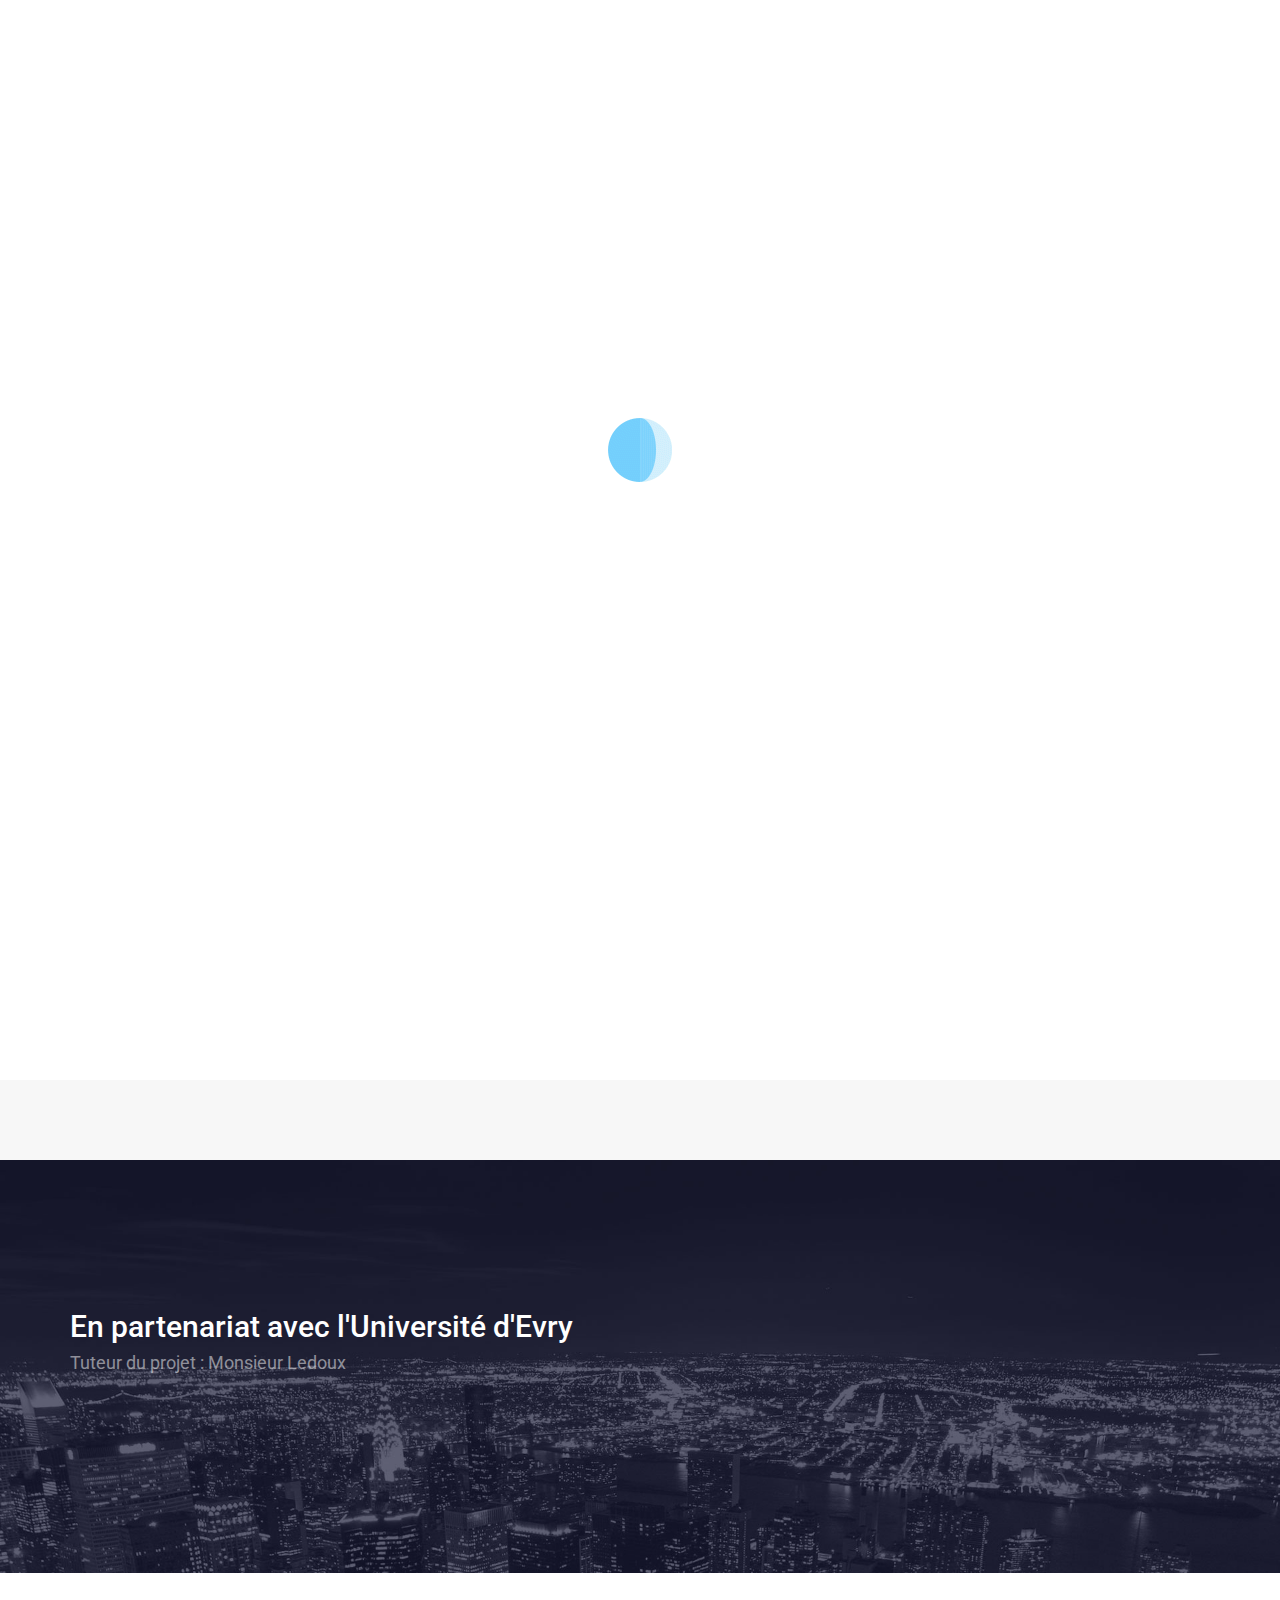
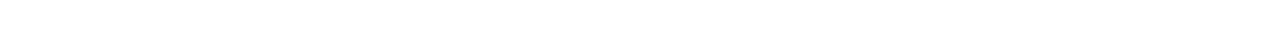
==== web/index.html @ 024d1001 "Correction du champs "Département" qui était en String alors qu'en base c'était du INT." ====
<!DOCTYPE html>
<html lang="en">
<head>
        
	<meta charset="UTF-8">
	<meta http-equiv="X-UA-Compatible" content="IE=edge">
	<meta name="viewport" content="width=device-width, initial-scale=1">
	<title>E-drive</title>
	<meta name="description" content="Projet Université" />

	<meta name="author" content="Abdelkarim" />
	<link rel="apple-touch-icon" sizes="57x57" href="img/favicons/apple-touch-icon-57x57.png">
	<link rel="apple-touch-icon" sizes="60x60" href="img/favicons/apple-touch-icon-60x60.png">
	<link rel="icon" type="image/png" href="img/favicons/favicon-32x32.png" sizes="32x32">
	<link rel="icon" type="image/png" href="img/favicons/favicon-16x16.png" sizes="16x16">
	<link rel="manifest" href="img/favicons/manifest.json">
	<link rel="shortcut icon" href="img/favicons/favicon.ico">
	<meta name="msapplication-TileColor" content="#00a8ff">
	<meta name="msapplication-config" content="img/favicons/browserconfig.xml">
	<meta name="theme-color" content="#ffffff">
	<!-- Normalize -->
	<link rel="stylesheet" type="text/CSS" href="CSS/normalize.css">
	<!-- Bootstrap -->
	<link rel="stylesheet" type="text/CSS" href="CSS/bootstrap.css">
	<!-- Owl -->
	<link rel="stylesheet" type="text/CSS" href="CSS/owl.css">
	<!-- Animate.css -->
	<link rel="stylesheet" type="text/CSS" href="CSS/animate.css">
	<!-- Font Awesome -->
	<link rel="stylesheet" type="text/CSS" href="fonts/font-awesome-4.1.0/css/font-awesome.min.css">
	<!-- Elegant Icons -->
	<link rel="stylesheet" type="text/CSS" href="fonts/eleganticons/et-icons.css">
	<!-- accueil -->
	<link rel="stylesheet" type="text/CSS" href="CSS/accueil.css">
</head>

<body>
	<div class="preloader">
		<img src="img/loader.gif" alt="Preloader image">
	</div>
	<nav class="navbar">
		<div class="container">
			<div class="navbar-header">
				<button type="button" class="navbar-toggle collapsed" data-toggle="collapse" data-target="#bs-example-navbar-collapse-1">
					<span class="sr-only">Toggle navigation</span>
					<span class="icon-bar"></span>
					<span class="icon-bar"></span>
					<span class="icon-bar"></span>
				</button>
				<a class="navbar-brand" href="#"><img src="img/logo.png" data-active-url="img/logo-active.png" alt=""></a>
			</div>
			<!-- Collect the nav links, forms, and other content for toggling -->
			<div class="collapse navbar-collapse" id="bs-example-navbar-collapse-1">
				<ul class="nav navbar-nav navbar-right main-nav">
					<li><a href="#intro">Accueil</a></li>
					<li><a href="#services">Services</a></li>
					<li><a href="#team">Team</a></li>
                                        <li><a href="#" data-toggle="modal" data-target="#modal1" class="btn btn-blue">Se Connecter</a></li>
                                        <li><a href="HTML/Inscription.html" class="btn btn-blue">Inscription</a></li>
					<li></li>
				</ul>
			</div>
			<!-- /.navbar-collapse -->
		</div>
		<!-- /.container-fluid -->
	</nav>
	<header id="intro">
		<div class="container">
			<div class="table">
				<div class="header-text">
					<div class="row">
						<div class="col-md-12 text-center">
							<h3 class="light white"> E-Drive</h3>
							<h1 class="white typed">Accélérez vos heures de conduite...</h1>
							<span class="typed-cursor">|</span>
						</div>
                                                                                          
                                                    <input  type="text" placeholder = "Recherchez par code postale ou par département" class="form-control form-white" id="recherche" />
                                                    <input type="button" class="btn btn-blue" onclick = "recherche()" value = "Rechercher un moniteur" />
				</div>
			</div>
		</div>

	</header>

	<section>
		
	</section>
	<section id="services" class="section section-padded">
		
	</section>
	<section id="team" class="section gray-bg">
		
	</section>

	<div class="modal fade" id="modal1" tabindex="-1" role="dialog" aria-labelledby="myModalLabel" aria-hidden="true">
		<div class="modal-dialog">
			<div class="modal-content modal-popup">
				<a href="#" class="close-link"><i class="icon_close_alt2"></i></a>
				<h3 class="white">Connexion</h3>
				<form class="popup-form" onsubmit="return verifFormConn(this)">
                                        <input type="email" class="form-control form-white" placeholder="Email" id="email" onblur="verifMailConn(this)"/> 
                                        <input type="password" class="form-control form-white" placeholder="Mot de Passe" id="mdp" onblur="verif_champConn(this)"/> 
                                        
                                        <button type="submit" class="btn btn-submit">Se connecter</button>
				</form>
			</div>
		</div>
	</div>
	<footer>
		<div class="container">
			<div class="row">
				<div class="col-sm-6 text-center-mobile">
					<h3 class="white">En partenariat avec l'Université d'Evry</h3>
					<h5 class="light regular light-white">Tuteur du projet : Monsieur Ledoux</h5>
				</div>
		</div>
			<div class="row bottom-footer text-center-mobile">

			</div>
		</div>
	</footer>
	<!-- Holder for mobile navigation -->
	<div class="mobile-nav">
		<ul>
		</ul>
		<a href="#" class="close-link"><i class="arrow_up"></i></a>
	</div>
	<!-- Scripts -->
	<script src="js/jquery-1.11.1.min.js"></script>
	<script src="js/owl.carousel.min.js"></script>
	<script src="js/bootstrap.min.js"></script>
	<script src="js/wow.min.js"></script>
	<script src="js/typewriter.js"></script>
	<script src="js/jquery.onepagenav.js"></script>
	<script src="js/main.js"></script>
        <script src="js/Connexion_Compte.js" type="text/javascript"></script>

</body>

</html>
---- web/fonts/eleganticons/et-icons.css ----
@font-face {
	font-family: 'ElegantIcons';
	src:url('ElegantIcons.eot');
	src:url('ElegantIcons.eot?#iefix') format('embedded-opentype'),
		url('ElegantIcons.woff') format('woff'),
		url('ElegantIcons.ttf') format('truetype'),
		url('ElegantIcons.svg#ElegantIcons') format('svg');
	font-weight: normal;
	font-style: normal;
}

/* Use the following CSS code if you want to use data attributes for inserting your icons */
[data-icon]:before {
	font-family: 'ElegantIcons';
	content: attr(data-icon);
	speak: none;
	font-weight: normal;
	font-variant: normal;
	text-transform: none;
	line-height: 1;
	-webkit-font-smoothing: antialiased;
	-moz-osx-font-smoothing: grayscale;
}

/* Use the following CSS code if you want to have a class per icon */
/*
Instead of a list of all class selectors,
you can use the generic selector below, but it's slower:
[class*="your-class-prefix"] {
*/
.arrow_up, .arrow_down, .arrow_left, .arrow_right, .arrow_left-up, .arrow_right-up, .arrow_right-down, .arrow_left-down, .arrow-up-down, .arrow_up-down_alt, .arrow_left-right_alt, .arrow_left-right, .arrow_expand_alt2, .arrow_expand_alt, .arrow_condense, .arrow_expand, .arrow_move, .arrow_carrot-up, .arrow_carrot-down, .arrow_carrot-left, .arrow_carrot-right, .arrow_carrot-2up, .arrow_carrot-2down, .arrow_carrot-2left, .arrow_carrot-2right, .arrow_carrot-up_alt2, .arrow_carrot-down_alt2, .arrow_carrot-left_alt2, .arrow_carrot-right_alt2, .arrow_carrot-2up_alt2, .arrow_carrot-2down_alt2, .arrow_carrot-2left_alt2, .arrow_carrot-2right_alt2, .arrow_triangle-up, .arrow_triangle-down, .arrow_triangle-left, .arrow_triangle-right, .arrow_triangle-up_alt2, .arrow_triangle-down_alt2, .arrow_triangle-left_alt2, .arrow_triangle-right_alt2, .arrow_back, .icon_minus-06, .icon_plus, .icon_close, .icon_check, .icon_minus_alt2, .icon_plus_alt2, .icon_close_alt2, .icon_check_alt2, .icon_zoom-out_alt, .icon_zoom-in_alt, .icon_search, .icon_box-empty, .icon_box-selected, .icon_minus-box, .icon_plus-box, .icon_box-checked, .icon_circle-empty, .icon_circle-slelected, .icon_stop_alt2, .icon_stop, .icon_pause_alt2, .icon_pause, .icon_menu, .icon_menu-square_alt2, .icon_menu-circle_alt2, .icon_ul, .icon_ol, .icon_adjust-horiz, .icon_adjust-vert, .icon_document_alt, .icon_documents_alt, .icon_pencil, .icon_pencil-edit_alt, .icon_pencil-edit, .icon_folder-alt, .icon_folder-open_alt, .icon_folder-add_alt, .icon_info_alt, .icon_error-oct_alt, .icon_error-circle_alt, .icon_error-triangle_alt, .icon_question_alt2, .icon_question, .icon_comment_alt, .icon_chat_alt, .icon_vol-mute_alt, .icon_volume-low_alt, .icon_volume-high_alt, .icon_quotations, .icon_quotations_alt2, .icon_clock_alt, .icon_lock_alt, .icon_lock-open_alt, .icon_key_alt, .icon_cloud_alt, .icon_cloud-upload_alt, .icon_cloud-download_alt, .icon_image, .icon_images, .icon_lightbulb_alt, .icon_gift_alt, .icon_house_alt, .icon_genius, .icon_mobile, .icon_tablet, .icon_laptop, .icon_desktop, .icon_camera_alt, .icon_mail_alt, .icon_cone_alt, .icon_ribbon_alt, .icon_bag_alt, .icon_creditcard, .icon_cart_alt, .icon_paperclip, .icon_tag_alt, .icon_tags_alt, .icon_trash_alt, .icon_cursor_alt, .icon_mic_alt, .icon_compass_alt, .icon_pin_alt, .icon_pushpin_alt, .icon_map_alt, .icon_drawer_alt, .icon_toolbox_alt, .icon_book_alt, .icon_calendar, .icon_film, .icon_table, .icon_contacts_alt, .icon_headphones, .icon_lifesaver, .icon_piechart, .icon_refresh, .icon_link_alt, .icon_link, .icon_loading, .icon_blocked, .icon_archive_alt, .icon_heart_alt, .icon_star_alt, .icon_star-half_alt, .icon_star, .icon_star-half, .icon_tools, .icon_tool, .icon_cog, .icon_cogs, .arrow_up_alt, .arrow_down_alt, .arrow_left_alt, .arrow_right_alt, .arrow_left-up_alt, .arrow_right-up_alt, .arrow_right-down_alt, .arrow_left-down_alt, .arrow_condense_alt, .arrow_expand_alt3, .arrow_carrot_up_alt, .arrow_carrot-down_alt, .arrow_carrot-left_alt, .arrow_carrot-right_alt, .arrow_carrot-2up_alt, .arrow_carrot-2dwnn_alt, .arrow_carrot-2left_alt, .arrow_carrot-2right_alt, .arrow_triangle-up_alt, .arrow_triangle-down_alt, .arrow_triangle-left_alt, .arrow_triangle-right_alt, .icon_minus_alt, .icon_plus_alt, .icon_close_alt, .icon_check_alt, .icon_zoom-out, .icon_zoom-in, .icon_stop_alt, .icon_menu-square_alt, .icon_menu-circle_alt, .icon_document, .icon_documents, .icon_pencil_alt, .icon_folder, .icon_folder-open, .icon_folder-add, .icon_folder_upload, .icon_folder_download, .icon_info, .icon_error-circle, .icon_error-oct, .icon_error-triangle, .icon_question_alt, .icon_comment, .icon_chat, .icon_vol-mute, .icon_volume-low, .icon_volume-high, .icon_quotations_alt, .icon_clock, .icon_lock, .icon_lock-open, .icon_key, .icon_cloud, .icon_cloud-upload, .icon_cloud-download, .icon_lightbulb, .icon_gift, .icon_house, .icon_camera, .icon_mail, .icon_cone, .icon_ribbon, .icon_bag, .icon_cart, .icon_tag, .icon_tags, .icon_trash, .icon_cursor, .icon_mic, .icon_compass, .icon_pin, .icon_pushpin, .icon_map, .icon_drawer, .icon_toolbox, .icon_book, .icon_contacts, .icon_archive, .icon_heart, .icon_profile, .icon_group, .icon_grid-2x2, .icon_grid-3x3, .icon_music, .icon_pause_alt, .icon_phone, .icon_upload, .icon_download, .social_facebook, .social_twitter, .social_pinterest, .social_googleplus, .social_tumblr, .social_tumbleupon, .social_wordpress, .social_instagram, .social_dribbble, .social_vimeo, .social_linkedin, .social_rss, .social_deviantart, .social_share, .social_myspace, .social_skype, .social_youtube, .social_picassa, .social_googledrive, .social_flickr, .social_blogger, .social_spotify, .social_delicious, .social_facebook_circle, .social_twitter_circle, .social_pinterest_circle, .social_googleplus_circle, .social_tumblr_circle, .social_stumbleupon_circle, .social_wordpress_circle, .social_instagram_circle, .social_dribbble_circle, .social_vimeo_circle, .social_linkedin_circle, .social_rss_circle, .social_deviantart_circle, .social_share_circle, .social_myspace_circle, .social_skype_circle, .social_youtube_circle, .social_picassa_circle, .social_googledrive_alt2, .social_flickr_circle, .social_blogger_circle, .social_spotify_circle, .social_delicious_circle, .social_facebook_square, .social_twitter_square, .social_pinterest_square, .social_googleplus_square, .social_tumblr_square, .social_stumbleupon_square, .social_wordpress_square, .social_instagram_square, .social_dribbble_square, .social_vimeo_square, .social_linkedin_square, .social_rss_square, .social_deviantart_square, .social_share_square, .social_myspace_square, .social_skype_square, .social_youtube_square, .social_picassa_square, .social_googledrive_square, .social_flickr_square, .social_blogger_square, .social_spotify_square, .social_delicious_square, .icon_printer, .icon_calulator, .icon_building, .icon_floppy, .icon_drive, .icon_search-2, .icon_id, .icon_id-2, .icon_puzzle, .icon_like, .icon_dislike, .icon_mug, .icon_currency, .icon_wallet, .icon_pens, .icon_easel, .icon_flowchart, .icon_datareport, .icon_briefcase, .icon_shield, .icon_percent, .icon_globe, .icon_globe-2, .icon_target, .icon_hourglass, .icon_balance, .icon_rook, .icon_printer-alt, .icon_calculator_alt, .icon_building_alt, .icon_floppy_alt, .icon_drive_alt, .icon_search_alt, .icon_id_alt, .icon_id-2_alt, .icon_puzzle_alt, .icon_like_alt, .icon_dislike_alt, .icon_mug_alt, .icon_currency_alt, .icon_wallet_alt, .icon_pens_alt, .icon_easel_alt, .icon_flowchart_alt, .icon_datareport_alt, .icon_briefcase_alt, .icon_shield_alt, .icon_percent_alt, .icon_globe_alt, .icon_clipboard {
	font-family: 'ElegantIcons';
	speak: none;
	font-style: normal;
	font-weight: normal;
	font-variant: normal;
	text-transform: none;
	line-height: 1;
	-webkit-font-smoothing: antialiased;
}
.arrow_up:before {
	content: "\21";
}
.arrow_down:before {
	content: "\22";
}
.arrow_left:before {
	content: "\23";
}
.arrow_right:before {
	content: "\24";
}
.arrow_left-up:before {
	content: "\25";
}
.arrow_right-up:before {
	content: "\26";
}
.arrow_right-down:before {
	content: "\27";
}
.arrow_left-down:before {
	content: "\28";
}
.arrow-up-down:before {
	content: "\29";
}
.arrow_up-down_alt:before {
	content: "\2a";
}
.arrow_left-right_alt:before {
	content: "\2b";
}
.arrow_left-right:before {
	content: "\2c";
}
.arrow_expand_alt2:before {
	content: "\2d";
}
.arrow_expand_alt:before {
	content: "\2e";
}
.arrow_condense:before {
	content: "\2f";
}
.arrow_expand:before {
	content: "\30";
}
.arrow_move:before {
	content: "\31";
}
.arrow_carrot-up:before {
	content: "\32";
}
.arrow_carrot-down:before {
	content: "\33";
}
.arrow_carrot-left:before {
	content: "\34";
}
.arrow_carrot-right:before {
	content: "\35";
}
.arrow_carrot-2up:before {
	content: "\36";
}
.arrow_carrot-2down:before {
	content: "\37";
}
.arrow_carrot-2left:before {
	content: "\38";
}
.arrow_carrot-2right:before {
	content: "\39";
}
.arrow_carrot-up_alt2:before {
	content: "\3a";
}
.arrow_carrot-down_alt2:before {
	content: "\3b";
}
.arrow_carrot-left_alt2:before {
	content: "\3c";
}
.arrow_carrot-right_alt2:before {
	content: "\3d";
}
.arrow_carrot-2up_alt2:before {
	content: "\3e";
}
.arrow_carrot-2down_alt2:before {
	content: "\3f";
}
.arrow_carrot-2left_alt2:before {
	content: "\40";
}
.arrow_carrot-2right_alt2:before {
	content: "\41";
}
.arrow_triangle-up:before {
	content: "\42";
}
.arrow_triangle-down:before {
	content: "\43";
}
.arrow_triangle-left:before {
	content: "\44";
}
.arrow_triangle-right:before {
	content: "\45";
}
.arrow_triangle-up_alt2:before {
	content: "\46";
}
.arrow_triangle-down_alt2:before {
	content: "\47";
}
.arrow_triangle-left_alt2:before {
	content: "\48";
}
.arrow_triangle-right_alt2:before {
	content: "\49";
}
.arrow_back:before {
	content: "\4a";
}
.icon_minus-06:before {
	content: "\4b";
}
.icon_plus:before {
	content: "\4c";
}
.icon_close:before {
	content: "\4d";
}
.icon_check:before {
	content: "\4e";
}
.icon_minus_alt2:before {
	content: "\4f";
}
.icon_plus_alt2:before {
	content: "\50";
}
.icon_close_alt2:before {
	content: "\51";
}
.icon_check_alt2:before {
	content: "\52";
}
.icon_zoom-out_alt:before {
	content: "\53";
}
.icon_zoom-in_alt:before {
	content: "\54";
}
.icon_search:before {
	content: "\55";
}
.icon_box-empty:before {
	content: "\56";
}
.icon_box-selected:before {
	content: "\57";
}
.icon_minus-box:before {
	content: "\58";
}
.icon_plus-box:before {
	content: "\59";
}
.icon_box-checked:before {
	content: "\5a";
}
.icon_circle-empty:before {
	content: "\5b";
}
.icon_circle-slelected:before {
	content: "\5c";
}
.icon_stop_alt2:before {
	content: "\5d";
}
.icon_stop:before {
	content: "\5e";
}
.icon_pause_alt2:before {
	content: "\5f";
}
.icon_pause:before {
	content: "\60";
}
.icon_menu:before {
	content: "\61";
}
.icon_menu-square_alt2:before {
	content: "\62";
}
.icon_menu-circle_alt2:before {
	content: "\63";
}
.icon_ul:before {
	content: "\64";
}
.icon_ol:before {
	content: "\65";
}
.icon_adjust-horiz:before {
	content: "\66";
}
.icon_adjust-vert:before {
	content: "\67";
}
.icon_document_alt:before {
	content: "\68";
}
.icon_documents_alt:before {
	content: "\69";
}
.icon_pencil:before {
	content: "\6a";
}
.icon_pencil-edit_alt:before {
	content: "\6b";
}
.icon_pencil-edit:before {
	content: "\6c";
}
.icon_folder-alt:before {
	content: "\6d";
}
.icon_folder-open_alt:before {
	content: "\6e";
}
.icon_folder-add_alt:before {
	content: "\6f";
}
.icon_info_alt:before {
	content: "\70";
}
.icon_error-oct_alt:before {
	content: "\71";
}
.icon_error-circle_alt:before {
	content: "\72";
}
.icon_error-triangle_alt:before {
	content: "\73";
}
.icon_question_alt2:before {
	content: "\74";
}
.icon_question:before {
	content: "\75";
}
.icon_comment_alt:before {
	content: "\76";
}
.icon_chat_alt:before {
	content: "\77";
}
.icon_vol-mute_alt:before {
	content: "\78";
}
.icon_volume-low_alt:before {
	content: "\79";
}
.icon_volume-high_alt:before {
	content: "\7a";
}
.icon_quotations:before {
	content: "\7b";
}
.icon_quotations_alt2:before {
	content: "\7c";
}
.icon_clock_alt:before {
	content: "\7d";
}
.icon_lock_alt:before {
	content: "\7e";
}
.icon_lock-open_alt:before {
	content: "\e000";
}
.icon_key_alt:before {
	content: "\e001";
}
.icon_cloud_alt:before {
	content: "\e002";
}
.icon_cloud-upload_alt:before {
	content: "\e003";
}
.icon_cloud-download_alt:before {
	content: "\e004";
}
.icon_image:before {
	content: "\e005";
}
.icon_images:before {
	content: "\e006";
}
.icon_lightbulb_alt:before {
	content: "\e007";
}
.icon_gift_alt:before {
	content: "\e008";
}
.icon_house_alt:before {
	content: "\e009";
}
.icon_genius:before {
	content: "\e00a";
}
.icon_mobile:before {
	content: "\e00b";
}
.icon_tablet:before {
	content: "\e00c";
}
.icon_laptop:before {
	content: "\e00d";
}
.icon_desktop:before {
	content: "\e00e";
}
.icon_camera_alt:before {
	content: "\e00f";
}
.icon_mail_alt:before {
	content: "\e010";
}
.icon_cone_alt:before {
	content: "\e011";
}
.icon_ribbon_alt:before {
	content: "\e012";
}
.icon_bag_alt:before {
	content: "\e013";
}
.icon_creditcard:before {
	content: "\e014";
}
.icon_cart_alt:before {
	content: "\e015";
}
.icon_paperclip:before {
	content: "\e016";
}
.icon_tag_alt:before {
	content: "\e017";
}
.icon_tags_alt:before {
	content: "\e018";
}
.icon_trash_alt:before {
	content: "\e019";
}
.icon_cursor_alt:before {
	content: "\e01a";
}
.icon_mic_alt:before {
	content: "\e01b";
}
.icon_compass_alt:before {
	content: "\e01c";
}
.icon_pin_alt:before {
	content: "\e01d";
}
.icon_pushpin_alt:before {
	content: "\e01e";
}
.icon_map_alt:before {
	content: "\e01f";
}
.icon_drawer_alt:before {
	content: "\e020";
}
.icon_toolbox_alt:before {
	content: "\e021";
}
.icon_book_alt:before {
	content: "\e022";
}
.icon_calendar:before {
	content: "\e023";
}
.icon_film:before {
	content: "\e024";
}
.icon_table:before {
	content: "\e025";
}
.icon_contacts_alt:before {
	content: "\e026";
}
.icon_headphones:before {
	content: "\e027";
}
.icon_lifesaver:before {
	content: "\e028";
}
.icon_piechart:before {
	content: "\e029";
}
.icon_refresh:before {
	content: "\e02a";
}
.icon_link_alt:before {
	content: "\e02b";
}
.icon_link:before {
	content: "\e02c";
}
.icon_loading:before {
	content: "\e02d";
}
.icon_blocked:before {
	content: "\e02e";
}
.icon_archive_alt:before {
	content: "\e02f";
}
.icon_heart_alt:before {
	content: "\e030";
}
.icon_star_alt:before {
	content: "\e031";
}
.icon_star-half_alt:before {
	content: "\e032";
}
.icon_star:before {
	content: "\e033";
}
.icon_star-half:before {
	content: "\e034";
}
.icon_tools:before {
	content: "\e035";
}
.icon_tool:before {
	content: "\e036";
}
.icon_cog:before {
	content: "\e037";
}
.icon_cogs:before {
	content: "\e038";
}
.arrow_up_alt:before {
	content: "\e039";
}
.arrow_down_alt:before {
	content: "\e03a";
}
.arrow_left_alt:before {
	content: "\e03b";
}
.arrow_right_alt:before {
	content: "\e03c";
}
.arrow_left-up_alt:before {
	content: "\e03d";
}
.arrow_right-up_alt:before {
	content: "\e03e";
}
.arrow_right-down_alt:before {
	content: "\e03f";
}
.arrow_left-down_alt:before {
	content: "\e040";
}
.arrow_condense_alt:before {
	content: "\e041";
}
.arrow_expand_alt3:before {
	content: "\e042";
}
.arrow_carrot_up_alt:before {
	content: "\e043";
}
.arrow_carrot-down_alt:before {
	content: "\e044";
}
.arrow_carrot-left_alt:before {
	content: "\e045";
}
.arrow_carrot-right_alt:before {
	content: "\e046";
}
.arrow_carrot-2up_alt:before {
	content: "\e047";
}
.arrow_carrot-2dwnn_alt:before {
	content: "\e048";
}
.arrow_carrot-2left_alt:before {
	content: "\e049";
}
.arrow_carrot-2right_alt:before {
	content: "\e04a";
}
.arrow_triangle-up_alt:before {
	content: "\e04b";
}
.arrow_triangle-down_alt:before {
	content: "\e04c";
}
.arrow_triangle-left_alt:before {
	content: "\e04d";
}
.arrow_triangle-right_alt:before {
	content: "\e04e";
}
.icon_minus_alt:before {
	content: "\e04f";
}
.icon_plus_alt:before {
	content: "\e050";
}
.icon_close_alt:before {
	content: "\e051";
}
.icon_check_alt:before {
	content: "\e052";
}
.icon_zoom-out:before {
	content: "\e053";
}
.icon_zoom-in:before {
	content: "\e054";
}
.icon_stop_alt:before {
	content: "\e055";
}
.icon_menu-square_alt:before {
	content: "\e056";
}
.icon_menu-circle_alt:before {
	content: "\e057";
}
.icon_document:before {
	content: "\e058";
}
.icon_documents:before {
	content: "\e059";
}
.icon_pencil_alt:before {
	content: "\e05a";
}
.icon_folder:before {
	content: "\e05b";
}
.icon_folder-open:before {
	content: "\e05c";
}
.icon_folder-add:before {
	content: "\e05d";
}
.icon_folder_upload:before {
	content: "\e05e";
}
.icon_folder_download:before {
	content: "\e05f";
}
.icon_info:before {
	content: "\e060";
}
.icon_error-circle:before {
	content: "\e061";
}
.icon_error-oct:before {
	content: "\e062";
}
.icon_error-triangle:before {
	content: "\e063";
}
.icon_question_alt:before {
	content: "\e064";
}
.icon_comment:before {
	content: "\e065";
}
.icon_chat:before {
	content: "\e066";
}
.icon_vol-mute:before {
	content: "\e067";
}
.icon_volume-low:before {
	content: "\e068";
}
.icon_volume-high:before {
	content: "\e069";
}
.icon_quotations_alt:before {
	content: "\e06a";
}
.icon_clock:before {
	content: "\e06b";
}
.icon_lock:before {
	content: "\e06c";
}
.icon_lock-open:before {
	content: "\e06d";
}
.icon_key:before {
	content: "\e06e";
}
.icon_cloud:before {
	content: "\e06f";
}
.icon_cloud-upload:before {
	content: "\e070";
}
.icon_cloud-download:before {
	content: "\e071";
}
.icon_lightbulb:before {
	content: "\e072";
}
.icon_gift:before {
	content: "\e073";
}
.icon_house:before {
	content: "\e074";
}
.icon_camera:before {
	content: "\e075";
}
.icon_mail:before {
	content: "\e076";
}
.icon_cone:before {
	content: "\e077";
}
.icon_ribbon:before {
	content: "\e078";
}
.icon_bag:before {
	content: "\e079";
}
.icon_cart:before {
	content: "\e07a";
}
.icon_tag:before {
	content: "\e07b";
}
.icon_tags:before {
	content: "\e07c";
}
.icon_trash:before {
	content: "\e07d";
}
.icon_cursor:before {
	content: "\e07e";
}
.icon_mic:before {
	content: "\e07f";
}
.icon_compass:before {
	content: "\e080";
}
.icon_pin:before {
	content: "\e081";
}
.icon_pushpin:before {
	content: "\e082";
}
.icon_map:before {
	content: "\e083";
}
.icon_drawer:before {
	content: "\e084";
}
.icon_toolbox:before {
	content: "\e085";
}
.icon_book:before {
	content: "\e086";
}
.icon_contacts:before {
	content: "\e087";
}
.icon_archive:before {
	content: "\e088";
}
.icon_heart:before {
	content: "\e089";
}
.icon_profile:before {
	content: "\e08a";
}
.icon_group:before {
	content: "\e08b";
}
.icon_grid-2x2:before {
	content: "\e08c";
}
.icon_grid-3x3:before {
	content: "\e08d";
}
.icon_music:before {
	content: "\e08e";
}
.icon_pause_alt:before {
	content: "\e08f";
}
.icon_phone:before {
	content: "\e090";
}
.icon_upload:before {
	content: "\e091";
}
.icon_download:before {
	content: "\e092";
}
.social_facebook:before {
	content: "\e093";
}
.social_twitter:before {
	content: "\e094";
}
.social_pinterest:before {
	content: "\e095";
}
.social_googleplus:before {
	content: "\e096";
}
.social_tumblr:before {
	content: "\e097";
}
.social_tumbleupon:before {
	content: "\e098";
}
.social_wordpress:before {
	content: "\e099";
}
.social_instagram:before {
	content: "\e09a";
}
.social_dribbble:before {
	content: "\e09b";
}
.social_vimeo:before {
	content: "\e09c";
}
.social_linkedin:before {
	content: "\e09d";
}
.social_rss:before {
	content: "\e09e";
}
.social_deviantart:before {
	content: "\e09f";
}
.social_share:before {
	content: "\e0a0";
}
.social_myspace:before {
	content: "\e0a1";
}
.social_skype:before {
	content: "\e0a2";
}
.social_youtube:before {
	content: "\e0a3";
}
.social_picassa:before {
	content: "\e0a4";
}
.social_googledrive:before {
	content: "\e0a5";
}
.social_flickr:before {
	content: "\e0a6";
}
.social_blogger:before {
	content: "\e0a7";
}
.social_spotify:before {
	content: "\e0a8";
}
.social_delicious:before {
	content: "\e0a9";
}
.social_facebook_circle:before {
	content: "\e0aa";
}
.social_twitter_circle:before {
	content: "\e0ab";
}
.social_pinterest_circle:before {
	content: "\e0ac";
}
.social_googleplus_circle:before {
	content: "\e0ad";
}
.social_tumblr_circle:before {
	content: "\e0ae";
}
.social_stumbleupon_circle:before {
	content: "\e0af";
}
.social_wordpress_circle:before {
	content: "\e0b0";
}
.social_instagram_circle:before {
	content: "\e0b1";
}
.social_dribbble_circle:before {
	content: "\e0b2";
}
.social_vimeo_circle:before {
	content: "\e0b3";
}
.social_linkedin_circle:before {
	content: "\e0b4";
}
.social_rss_circle:before {
	content: "\e0b5";
}
.social_deviantart_circle:before {
	content: "\e0b6";
}
.social_share_circle:before {
	content: "\e0b7";
}
.social_myspace_circle:before {
	content: "\e0b8";
}
.social_skype_circle:before {
	content: "\e0b9";
}
.social_youtube_circle:before {
	content: "\e0ba";
}
.social_picassa_circle:before {
	content: "\e0bb";
}
.social_googledrive_alt2:before {
	content: "\e0bc";
}
.social_flickr_circle:before {
	content: "\e0bd";
}
.social_blogger_circle:before {
	content: "\e0be";
}
.social_spotify_circle:before {
	content: "\e0bf";
}
.social_delicious_circle:before {
	content: "\e0c0";
}
.social_facebook_square:before {
	content: "\e0c1";
}
.social_twitter_square:before {
	content: "\e0c2";
}
.social_pinterest_square:before {
	content: "\e0c3";
}
.social_googleplus_square:before {
	content: "\e0c4";
}
.social_tumblr_square:before {
	content: "\e0c5";
}
.social_stumbleupon_square:before {
	content: "\e0c6";
}
.social_wordpress_square:before {
	content: "\e0c7";
}
.social_instagram_square:before {
	content: "\e0c8";
}
.social_dribbble_square:before {
	content: "\e0c9";
}
.social_vimeo_square:before {
	content: "\e0ca";
}
.social_linkedin_square:before {
	content: "\e0cb";
}
.social_rss_square:before {
	content: "\e0cc";
}
.social_deviantart_square:before {
	content: "\e0cd";
}
.social_share_square:before {
	content: "\e0ce";
}
.social_myspace_square:before {
	content: "\e0cf";
}
.social_skype_square:before {
	content: "\e0d0";
}
.social_youtube_square:before {
	content: "\e0d1";
}
.social_picassa_square:before {
	content: "\e0d2";
}
.social_googledrive_square:before {
	content: "\e0d3";
}
.social_flickr_square:before {
	content: "\e0d4";
}
.social_blogger_square:before {
	content: "\e0d5";
}
.social_spotify_square:before {
	content: "\e0d6";
}
.social_delicious_square:before {
	content: "\e0d7";
}
.icon_printer:before {
	content: "\e103";
}
.icon_calulator:before {
	content: "\e0ee";
}
.icon_building:before {
	content: "\e0ef";
}
.icon_floppy:before {
	content: "\e0e8";
}
.icon_drive:before {
	content: "\e0ea";
}
.icon_search-2:before {
	content: "\e101";
}
.icon_id:before {
	content: "\e107";
}
.icon_id-2:before {
	content: "\e108";
}
.icon_puzzle:before {
	content: "\e102";
}
.icon_like:before {
	content: "\e106";
}
.icon_dislike:before {
	content: "\e0eb";
}
.icon_mug:before {
	content: "\e105";
}
.icon_currency:before {
	content: "\e0ed";
}
.icon_wallet:before {
	content: "\e100";
}
.icon_pens:before {
	content: "\e104";
}
.icon_easel:before {
	content: "\e0e9";
}
.icon_flowchart:before {
	content: "\e109";
}
.icon_datareport:before {
	content: "\e0ec";
}
.icon_briefcase:before {
	content: "\e0fe";
}
.icon_shield:before {
	content: "\e0f6";
}
.icon_percent:before {
	content: "\e0fb";
}
.icon_globe:before {
	content: "\e0e2";
}
.icon_globe-2:before {
	content: "\e0e3";
}
.icon_target:before {
	content: "\e0f5";
}
.icon_hourglass:before {
	content: "\e0e1";
}
.icon_balance:before {
	content: "\e0ff";
}
.icon_rook:before {
	content: "\e0f8";
}
.icon_printer-alt:before {
	content: "\e0fa";
}
.icon_calculator_alt:before {
	content: "\e0e7";
}
.icon_building_alt:before {
	content: "\e0fd";
}
.icon_floppy_alt:before {
	content: "\e0e4";
}
.icon_drive_alt:before {
	content: "\e0e5";
}
.icon_search_alt:before {
	content: "\e0f7";
}
.icon_id_alt:before {
	content: "\e0e0";
}
.icon_id-2_alt:before {
	content: "\e0fc";
}
.icon_puzzle_alt:before {
	content: "\e0f9";
}
.icon_like_alt:before {
	content: "\e0dd";
}
.icon_dislike_alt:before {
	content: "\e0f1";
}
.icon_mug_alt:before {
	content: "\e0dc";
}
.icon_currency_alt:before {
	content: "\e0f3";
}
.icon_wallet_alt:before {
	content: "\e0d8";
}
.icon_pens_alt:before {
	content: "\e0db";
}
.icon_easel_alt:before {
	content: "\e0f0";
}
.icon_flowchart_alt:before {
	content: "\e0df";
}
.icon_datareport_alt:before {
	content: "\e0f2";
}
.icon_briefcase_alt:before {
	content: "\e0f4";
}
.icon_shield_alt:before {
	content: "\e0d9";
}
.icon_percent_alt:before {
	content: "\e0da";
}
.icon_globe_alt:before {
	content: "\e0de";
}
.icon_clipboard:before {
	content: "\e0e6";
}


	.glyph {
		float: left;
		text-align: center;
		padding: .75em;
		margin: .4em 1.5em .75em 0;
		width: 6em;
text-shadow: none;
	}
        .glyph_big {
        font-size: 128px;
        color: #59c5dc;
        float: left;
        margin-right: 20px;
        }

        .glyph div { padding-bottom: 10px;}

	.glyph input {
		font-family: consolas, monospace;
		font-size: 12px;
		width: 100%;
		text-align: center;
		border: 0;
		box-shadow: 0 0 0 1px #ccc;
		padding: .2em;
                -moz-border-radius: 5px;
                -webkit-border-radius: 5px;
	}
	.centered {
		margin-left: auto;
		margin-right: auto;
	}
	.glyph .fs1 {
		font-size: 2em;
	}
---- web/CSS/accueil.css ----
@import url(http://fonts.googleapis.com/css?family=Roboto:300,400,500,700);
body {
	font-family: 'Roboto', 'Helvetica Neue', 'Segoe UI', Helvetica, Arial, sans-serif;
	font-size: 14px;
	overflow-x: hidden;
	color: #2a3237;
	-webkit-font-smoothing: antialiased;
	-moz-osx-font-smoothing: grayscale;
}

.parallax {
	position: absolute;
	overflow: hidden;
	width: 100%;
	-webkit-transform: translateZ(0);
	-ms-transform: translateZ(0);
	transform: translateZ(0);
}

.parallax img {
	width: 100%;
	height: 100%;
}
/* Preloader */

.preloader {
	position: fixed;
	z-index: 9999;
	width: 100%;
	height: 100%;
	background-color: white;
}

.preloader img {
	position: absolute;
	top: calc(50% - 32px);
	left: calc(50% - 32px);
}

.preloader div {
	display: none;
	/* Preload the Second Pricing Image */
	background: url(../img/pricing2.jpg) no-repeat 9999px 9999px;
	background-position: 9999px 9999px;
}

/* Typography */

p {
	font-size: 18px;
	line-height: 1.5;
	color: #8a8e91;
}

h1,
h2,
h3,
h4,
h5,
h6 {
	font-family: 'Roboto', 'Avenir Next', 'Helvetica Neue', 'Segoe UI', Helvetica, Arial, sans-serif;
	position: relative;
	margin: 10px 0;
}

h1 {
	font-size: 60px;
}

h2 {
	font-size: 48px;
}

h3 {
	font-size: 30px;
}

h4 {
	font-size: 24px;
}

h5 {
	font-size: 18px;
}

h6 {
	font-size: 16px;
}

ul.white-list {
	padding: 0;
	list-style-type: none;
}

ul.white-list li {
	font-size: 18px;
	margin: 10px 0;
	color: #fff;
}

ul.white-list li:before {
	content: ' ';
	position: relative;
	top: -3px;
	display: inline-block;
	width: 6px;
	height: 6px;
	margin-right: 15px;
	background: white;
}

header {
	position: relative;
	width: 100%;
	color: white;
	background: rgba(28, 36, 65, 0.93);
	background: url('../img/header.jpg');
	background-size: cover;
}

header .table {
	display: table;
	height: 100%;
}

header .container {
	height: 100%;
}

header .header-text {
	display: table-cell;
	text-align: center;
	vertical-align: middle;
	color: white;
}

header .typed {
	display: inline-block;
	margin: 0;
}

header .typed-cursor {
	font-size: 60px;
	display: inline-block;
	margin: 0 10px;
	color: #00a8ff;
	-webkit-animation-name: flash;
	animation-name: flash;
	-webkit-animation-duration: 1s;
	animation-duration: 1s;
	-webkit-animation-iteration-count: infinite;
	animation-iteration-count: infinite;
}

a {
	text-decoration: none;
	color: #00a8ff;
	-webkit-transition: all 0.3s ease;
	transition: all 0.3s ease;
}
/* Navigation Bar ( Navbar ) */

nav.navbar {
	position: absolute;
	z-index: 9500;
	width: 100%;
	width: 100vw;
	-webkit-transition: all 0.3s ease;
	transition: all 0.3s ease;
}

nav.navbar .navbar-nav li.active a:not(.btn) {
	color: #00a8ff !important;
}

nav.navbar-fixed-top {
	z-index: 9499;
	top: 0;
	padding: 25px 0;
	opacity: 0;
	background: white;
	box-shadow: 0px 4px 3px rgba(0, 0, 0, 0.05);
}

nav.navbar-fixed-top .navbar-nav > li > a:not(.btn) {
	color: #bbb;
}

.icon-bar {
	background: #bbb;
}
/* Buttons */

.btn {
	font-size: 18px;
	display: inline-block;
	padding: 15px 30px;
	color: white;
	border: 2px solid transparent;
	border-radius: 2px;
	background: transparent;
	-webkit-transition: all 0.3s ease;
	transition: all 0.3s ease;
}

.btn:hover,
.btn:focus {
	color: white;
}

.btn.btn-blue {
	background: #00a8ff;
}

.btn.btn-blue:hover {
	background: #31b9ff;
}

.btn.btn-blue-fill {
	color: #00a8ff;
	border-color: #00a8ff;
	background: transparent;
}

.btn.btn-blue-fill:hover {
	color: white;
	background: #00a8ff;
}

.btn.btn-white-fill {
	color: #fff;
	border-color: #fff;
	background: transparent;
}

.btn.btn-white-fill:hover {
	color: #00a8ff;
	background: #fff;
}

.btn.btn-gray-fill {
	color: #fff;
	border-color: #fff;
	background: transparent;
}

.btn.btn-gray-fill:hover {
	border-color: #bbb;
	background: #bbb;
}

/* Blink Cursor */

.blink {
	position: relative;
	top: 4px;
	display: inline-block;
	width: 4px;
	height: 50px;
	height: 5vh;
	margin: 0 10px;
}

.navbar {
	top: 50px;
}

.container {
	position: relative;
	z-index: 1;
}
/* Sections */
section {
	position: relative;
}

.section {
	padding: 40px 0;
	background: #fff;
}

.section-padded {
	padding: 140px 0 40px;
}

.cut-top {
	content: ' ';
	position: absolute;
	z-index: 1;
	top: -80px;
	left: 0;
	width: 0;
	height: 0;
	border-top: 80px solid transparent;
	border-right: 30px solid white;
}

.cut-bottom {
	content: ' ';
	position: absolute;
	z-index: 1;
	bottom: -80px;
	left: 0;
	width: 0;
	height: 0;
	border-bottom: 80px solid transparent;
	border-left: 30px solid white;
}

.intro-tables {
	top: -130px;
	position: relative;
}

.intro-table {
	-webkit-background-size: cover;
	background-size: cover;
	background-repeat: repeat;
	background-position: 0% 0%;
}

.intro-table-first-hover {
	-webkit-transition: background-image 0.3s ease, background-position 0.3s;
	transition: background-image 0.3s ease, background-position 0.3s;
	background-image: url('../img/table-1.jpg');
}

.intro-table-first-hover h4 {
	-webkit-transform: translateY(170px);
	transform: translateY(170px);
	-webkit-transition: -webkit-transform 0.3s;
	transition: transform 0.3s;
}

.intro-table-first-hover:hover {
	background-image: url('../img/table-1-hover.jpg');
	background-position: 50% 50%;
}


.intro-table-first-hover .expand {
	margin: 30px;
	margin-top: 120px;
	opacity: 0;
	-webkit-transition: -webkit-transform 0.3s, opacity 0.3s;
	transition: transform 0.3s ease, opacity 0.3s;
	-webkit-transform: scale(0.6);
	-ms-transform: scale(0.6);
	transform: scale(0.6);
}

.intro-table-first-hover:hover h4 {
	-webkit-transform: translateY(0);
	transform: translateY(0);
}

.intro-table-first-hover:hover .expand {
	opacity: 1;
	-webkit-transform: scale(1);
	-ms-transform: scale(1);
	transform: scale(1);
}

.intro-table-first-hover .hide-hover {
	-webkit-transition: opacity 0.3s ease;
	transition: opacity 0.3s ease;
}

.intro-table-first-hover:hover .hide-hover {
	opacity: 0;
}







.intro-table-second-hover {
	-webkit-transition: background-image 0.3s ease, background-position 0.3s;
	transition: background-image 0.3s ease, background-position 0.3s;
	background-image: url('../img/table-2.jpg');
}

.intro-table-second-hover h4 {
	-webkit-transform: translateY(170px);
	transform: translateY(170px);
	-webkit-transition: -webkit-transform 0.3s;
	transition: transform 0.3s;
}

.intro-table-second-hover:hover {
	background-image: url('../img/table-2-hover.jpg');
	background-position: 50% 50%;
}

.intro-table-third {
	background-image: url('../img/table-3.jpg');
}

.intro-table-second-hover .expand {
	margin: 30px;
	margin-top: 120px;
	opacity: 0;
	-webkit-transition: -webkit-transform 0.3s, opacity 0.3s;
	transition: transform 0.3s ease, opacity 0.3s;
	-webkit-transform: scale(0.6);
	-ms-transform: scale(0.6);
	transform: scale(0.6);
}

.intro-table-second-hover:hover h4 {
	-webkit-transform: translateY(0);
	transform: translateY(0);
}

.intro-table-second-hover:hover .expand {
	opacity: 1;
	-webkit-transform: scale(1);
	-ms-transform: scale(1);
	transform: scale(1);
}

.intro-table-second-hover .hide-hover {
	-webkit-transition: opacity 0.3s ease;
	transition: opacity 0.3s ease;
}

.intro-table-second-hover:hover .hide-hover {
	opacity: 0;
}

.intro-tables .intro-table {
	position: relative;
	width: 100%;
	height: 300px;
	margin: 20px 0;
}

.intro-tables .intro-table .heading {
	margin: 0;
	padding: 30px;
}

.intro-tables .intro-table .small-heading {
	margin: 0;
	padding: 0 30px;
}

.intro-tables .intro-table .bottom {
	position: absolute;
	bottom: 0;
}

.intro-tables .intro-table .owl-schedule .schedule-row {
	padding: 10px 30px;
	color: white;
	transition: all 0.3s ease;
}

.owl-schedule .schedule-row:not(:last-child) {
	border-bottom: 1px solid rgba(255, 255, 255, 0.4);
}

.owl-testimonials .author {
	margin-top: 50px;
}

.ripple-effect {
	position: absolute;
	width: 50px;
	height: 50px;
	border-radius: 50%;
	background: white;
	-webkit-animation: ripple-animation 2s;
	animation: ripple-animation 2s;
}

@-webkit-keyframes ripple-animation {
	from {
		opacity: 0.2;
		-webkit-transform: scale(1);
		transform: scale(1);
	}
	to {
		opacity: 0;
		-webkit-transform: scale(100);
		transform: scale(100);
	}
}

@keyframes ripple-animation {
	from {
		opacity: 0.2;
		-webkit-transform: scale(1);
		transform: scale(1);
	}
	to {
		opacity: 0;
		-webkit-transform: scale(100);
		transform: scale(100);
	}
}

.services {
	margin: 140px 0;
}

.service {
	width: 100%;
	height: 320px;
	margin: 80px 0;
	text-align: center;
	border: 1px solid #ddd;
	-webkit-transition: all 0.3s ease;
	transition: all 0.3s ease;
}

.service .icon-holder {
	position: relative;
	top: 100px;
	display: inline-block;
	margin-bottom: 40px;
	padding: 10px;
	background: white;
	-webkit-transition: all 0.3s ease;
	transition: all 0.3s ease;
}

.service .heading {
	position: relative;
	top: 80px;
	-webkit-transition: all 600ms cubic-bezier(0.68, -0.55, 0.265, 1.55);
	transition: all 600ms cubic-bezier(0.68, -0.55, 0.265, 1.55);
}

.service .icon-holder > img.icon {
	width: 40px;
}

.service:hover {
	border-color: #00a8ff;
}

.service:hover .icon-holder {
	top: -30px;
}

.service:hover .heading {
	top: -30px;
}

.service .description {
	width: 80%;
	margin: 0 auto;
	opacity: 0;
	-webkit-transition: all 600ms cubic-bezier(0.68, -0.55, 0.265, 1.55);
	transition: all 600ms cubic-bezier(0.68, -0.55, 0.265, 1.55);
	-webkit-transform: scale(0);
	-ms-transform: scale(0);
	transform: scale(0);
}

.service:hover .description {
	opacity: 1;
	-webkit-transform: scale(1);
	-ms-transform: scale(1);
	transform: scale(1);
}

.team {
	margin: 80px 0;
	padding-bottom: 60px;
	background: white;
	box-shadow: 0 2px 3px rgba(0, 0, 0, 0.07);
}

.team .cover .overlay {
	height: 250px;
	padding-top: 60px;
	opacity: 0;
	background: rgba(0, 168, 255, 0.9);
	-webkit-transition: opacity 0.45s ease;
	transition: opacity 0.45s ease;
}

.team:hover .cover .overlay {
	opacity: 1;
}

.team .avatar {
	position: relative;
	z-index: 2;
	margin-top: -60px;
	border-radius: 50%;
}

.team .title {
	margin: 50px 0;
}
/* Pricing */

#pricing {
	background: #00a8ff url('../img/pricing1.jpg') no-repeat center center;
	-webkit-background-size: cover;
	background-size: cover;
	-webkit-transition: background-image 0.6s linear 0.3s;
	transition: background-image 0.6s linear 0.3s;
}

.owl-pricing img {
	width: 100%;
}

.owl-pricing,
.pricings {
	margin-top: 100px;
	margin-bottom: 100px;
}

.pricing {
	position: relative;
	width: 100%;
}

.pricings .pricing .box-main,
.pricings .pricing .box-second {
	position: relative;
	left: 25%;
	display: inline-block;
	width: 50%;
	height: 300px;
	padding: 50px 40px;
	background: #bbb;
	-webkit-transition: -webkit-transform 0.3s, background-image 0.3s, opacity 0.3s;
	transition: transform 0.3s, background-image 0.3s, opacity 0.3s;
	-webkit-backface-visibility: hidden;
	backface-visibility: hidden;
}

.pricings .pricing .box-main {
	z-index: 10;
	padding-top: 40px;
}

.pricings .pricing .box-main:not(.active) {
	cursor: pointer;
}

.pricings .pricing .box-main .info-icon {
	font-size: 14px;
	position: absolute;
	top: 20px;
	right: 20px;
	pointer-events: none;
	opacity: 0;
	color: #fff;
	-webkit-transition: opacity 0.3s;
	transition: opacity 0.3s;
}

.pricings .pricing .box-main:not(.active) .info-icon {
	opacity: 1;
	-webkit-transition-delay: 0.2s;
	transition-delay: 0.2s;
}

.pricings .pricing .box-main:not(.active):hover {
	background: #afafaf;
}

.pricings .pricing .box-main.active {
	background: #00a8ff;
	-webkit-transform: translateX(-99%);
	-ms-transform: translateX(-99%);
	transform: translateX(-99%);
}

.pricings .pricing .box-second {
	position: absolute;
	top: 0;
	right: 0% !important;
	left: auto;
	opacity: 0;
	background: #afafaf;
}

.pricings .pricing .box-second.active {
	opacity: 1;
	background: #00a8ff;
}

.pricings .pricing.active .box-main,
.pricings .pricing .box-second {
	background: #00a8ff;
}

.pricings .pricing .box-main a.btn {
	margin-top: 50px;
}

.owl-twitter i.icon {
	font-size: 36px;
	margin-bottom: 60px;
	color: white;
}
/* Footer */

footer {
	padding: 140px 0 40px;
	background: url('../img/footer.jpg');
	-webkit-background-size: cover;
	background-size: cover;
}

footer .trial-button {
	overflow: hidden !important;
	margin: 40px 0;
}

footer .open-blink {
	content: ' ';
	position: relative;
	display: inline-block;
	width: 14px;
	height: 14px;
	margin: 0 20px;
	border-radius: 50%;
	background-color: #4caf50;
	-webkit-animation-name: flash;
	animation-name: flash;
	-webkit-animation-duration: 1s;
	animation-duration: 1s;
	-webkit-animation-iteration-count: infinite;
	animation-iteration-count: infinite;
}

footer .open-blink:before {
	content: ' ';
	position: absolute;
	top: -8px;
	left: -8px;
	display: inline-block;
	width: 30px;
	height: 30px;
	opacity: 0.1;
	border-radius: 50%;
	background-color: #4caf50;
}

footer .opening-hours {
	margin-top: 60px;
}

footer .bottom-footer {
	margin-top: 150px;
}

footer .social-footer {
	padding: 0;
	list-style: none;
}

footer .social-footer li {
	display: inline-block;
	margin: 0 10px;
}

footer .social-footer li a {
	font-size: 24px;
	color: #fff;
}

footer .social-footer li:hover a {
	color: #00a8ff;
}
/* Form Control */

.form-control {
	font-size: 18px;
	position: relative;
	left: 0;
	height: auto;
	padding: 20px 30px;
	border: 1px;
	border-radius: 0;
	box-shadow: 0;
}

.form-control.form-black {
	color: black;
	border: 1px solid #ddd;
	-webkit-transition: all 0.3s ease;
	transition: all 0.3s ease;
}

.form-control.form-white {
	color: #fff;
	border: 2px solid white;
	background: transparent;
	-webkit-transition: background-color 0.3s;
	transition: background-color 0.3s;
}

.form-control.form-white::-webkit-input-placeholder {
	/* WebKit browsers */
	color: #fff;
}

.form-control.form-white:-moz-placeholder {
	opacity: 1;
	/* Mozilla Firefox 4 to 18 */
	color: #fff;
}

.form-control.form-white::-moz-placeholder {
	opacity: 1;
	/* Mozilla Firefox 19+ */
	color: #fff;
}

.form-control.form-white:-ms-input-placeholder {
	/* Internet Explorer 10+ */
	color: #fff;
}

.form-control.form-white:focus {
	background: rgba(255,255,255,0.2);
}

/* Popup */
.modal {
	padding: 0 25px !important;
}

.modal-dialog {
	width: 100%;
	max-width: 560px;
	margin: 0 auto;
}

.modal-popup {
	position: relative;
	padding: 45px 30px;
	text-align: center;
	background: url('../img/popup.jpg');
	box-shadow: none;
	border-radius: 2px;
}

.modal-popup a.close-link {
	font-size: 22px;
	position: absolute;
	top: 20px;
	right: 30px;
	color: #fff;
}

.popup-form {
	width: 90%;
	max-width: 375px;
	margin: 60px auto;
}

.popup-form .form-control {
	margin: 20px 0;
}

.popup-form .form-control.dropdown {
	text-align: left;
}

.popup-form .form-control.dropdown:after {
	content: '\f0d7';
	font-family: 'FontAwesome';
	display: inline-block;
	float: right;
	color: white;
}

.popup-form .dropdown .dropdown-menu {
	top: 65px;
	width: 100%;
	padding: 0;
	border: 2px solid white;
	border-top: 0;
	border-radius: 0;
	background: white;
	box-shadow: none;
}

.popup-form .dropdown .dropdown-menu li {
	font-size: 16px;
	width: 100%;
	background: transparent;
}

.popup-form .dropdown .dropdown-menu li a {
	width: 100%;
	padding: 15px 30px;
	color: #00a8ff;
}

.popup-form .dropdown .dropdown-menu li:hover a {
	color: #fff;
	background: #00a8ff;
}

/* Checkbox */

.checkbox-holder {
	white-space: nowrap;
}

.checkbox {
	position: relative;
	display: block;
}

.checkbox {
	position: relative;
}

.checkbox label:before {
	content: '';
	position: absolute;
	top: 0;
	left: 0;
	width: 20px;
	height: 20px;
	cursor: pointer;
	border: 2px solid white;
	background: transparent;
	-webkit-transition: background-color 0.3s;
	transition: background-color 0.3s;
}

.checkbox input[type=checkbox]:focus + label:before {
	background: rgba(255,255,255,0.2);
}

.checkbox label:after {
	content: '';
	position: absolute;
	top: 6px;
	left: 6px;
	width: 8px;
	height: 8px;
	opacity: 0;
	background: white;
	-webkit-transition: all 0.3s ease;
	transition: all 0.3s ease;
}

.checkbox input[type=checkbox] {
	opacity: 0;
	position: absolute;
	width: 0;
	height: 0;
}

.checkbox input[type=checkbox]:checked + label:after {
	opacity: 1;
}

.checkbox-holder span {
	position: relative;
	display: inline-block;
	margin: 0 0 0 10px;
	white-space: normal;
	color: #fff;
}


.btn.btn-submit-inscription {
	width: 100%;
	margin-top: 30px;
	color: #00a8ff;
	border: 2px solid #fff;
	background: #fff;
        border-color: #00a8ff;
}

.btn.btn-submit {
	width: 100%;
	margin-top: 30px;
	color: #00a8ff;
	border: 2px solid #fff;
	background: #fff;
        border-color: #00a8ff;
}

.btn.btn-submit:focus {
	font-weight: bold;
}

.btn.btn-submit:hover {
	color: #00a8ff;
	background: #fff;
}

/* Mobile Nav */
.mobile-nav {
	position: fixed;
	z-index: 9999;
	top: 0;
	left: 0;
	display: table;
	width: 100%;
	height: 100%;
	text-align: center;
	opacity: 0;
	background: rgba(255, 255, 255, 0.98);
	-webkit-transition: all 600ms cubic-bezier(0.68, -0.55, 0.265, 1.55);
	transition: all 600ms cubic-bezier(0.68, -0.55, 0.265, 1.55);
	-webkit-transform: scale(0);
	-ms-transform: scale(0);
	transform: scale(0);
}

.mobile-nav.active {
	opacity: 1;
	-webkit-transform: scale(1);
	-ms-transform: scale(1);
	transform: scale(1);
}

.mobile-nav ul {
	display: table-cell;
	padding: 0;
	list-style: none;
	vertical-align: middle;
}

.mobile-nav ul li {
	margin: 25px 0;
}

.mobile-nav ul li a:not(.btn) {
	color: #aaa;
}

.mobile-nav a.close-link {
	font-size: 24px;
	position: absolute;
	bottom: 0px;
	left: calc(50% - 10px);
	left: 0;
	width: 100%;
	padding: 15px 0;
	color: #fff;
	background: #00a8ff;
}

.row.title {
	padding: 0 20px;
}

.light {
	font-weight: 300;
}

.regular {
	font-weight: 400;
}

.bold {
	font-weight: bold;
}
/* Colors */

.white {
	color: white;
}

.light-white {
	color: rgba(255, 255, 255, 0.5);
}

.white-bg {
	background: white;
}

.gray-bg {
	background: #f7f7f7;
}

.blue {
	color: #00a8ff;
}

.blue-bg {
	background: #00a8ff;
}

.muted {
	color: #989da0;
}

.margin-top {
	margin-top: 150px;
}

@media(max-width:992px) {
	h1 {
		font-size: 36px;
	}
	h2 {
		font-size: 28px;
	}
	h3 {
		font-size: 24px;
	}
	h4 {
		font-size: 20px;
	}
	h5 {
		font-size: 16px;
	}
	h6 {
		font-size: 12px;
	}
	.section {
		padding: 30px 0;
	}
}

/* Media Queries */

@media(max-width:991px) {
	.text-center-mobile {
		text-align: center !important;
	}
}

@media(max-width: 768px) {
	.pricing {
		margin-bottom: 30px;
	}
	.pricings .pricing .info-icon {
		display: none;
	}
	.pricings .pricing .box-main,
	.pricings .pricing .box-second {
		left: 0;
		width: 100%;
		padding: 50px 50px 0;
		text-align: left;
		background: #00a8ff;
	}
	.pricings .pricing .box-main.active {
		background: #00a8ff;
		-webkit-transform: translateX(0%);
		-ms-transform: translateX(0%);
		transform: translateX(0%);
	}
	.pricings .pricing .box-second {
		position: relative;
		opacity: 1;
	}
	.popup-form {
		width: 100%;
		margin: 60px auto;
	}
	.modal {
		padding: 0 10px !important;
	}
	.popup-form .form-control:not(.dropdown):focus {
		position: relative;
		padding-right: 30px;
		padding-left: 30px;
	}
}

@media(max-width: 400px) {
	header .typed-cursor {
		display: none;
	}
	.pricings .pricing .box-second {
		padding-top: 0;
	}
}

#signup-form > * {
    display: inline-block;
    vertical-align: top;
}
#signup-form > * {
        background-color: #1cb495;
    border-radius: 6px;
    border: 0;
    color: #ffffff !important;
    cursor: pointer;
    display: inline-block;
    font-weight: 700;
    height: 2.75em;
    line-height: 2.75em;
    padding: 0 1.125em;
    text-align: center;
    text-decoration: none;
    white-space: nowrap;
}
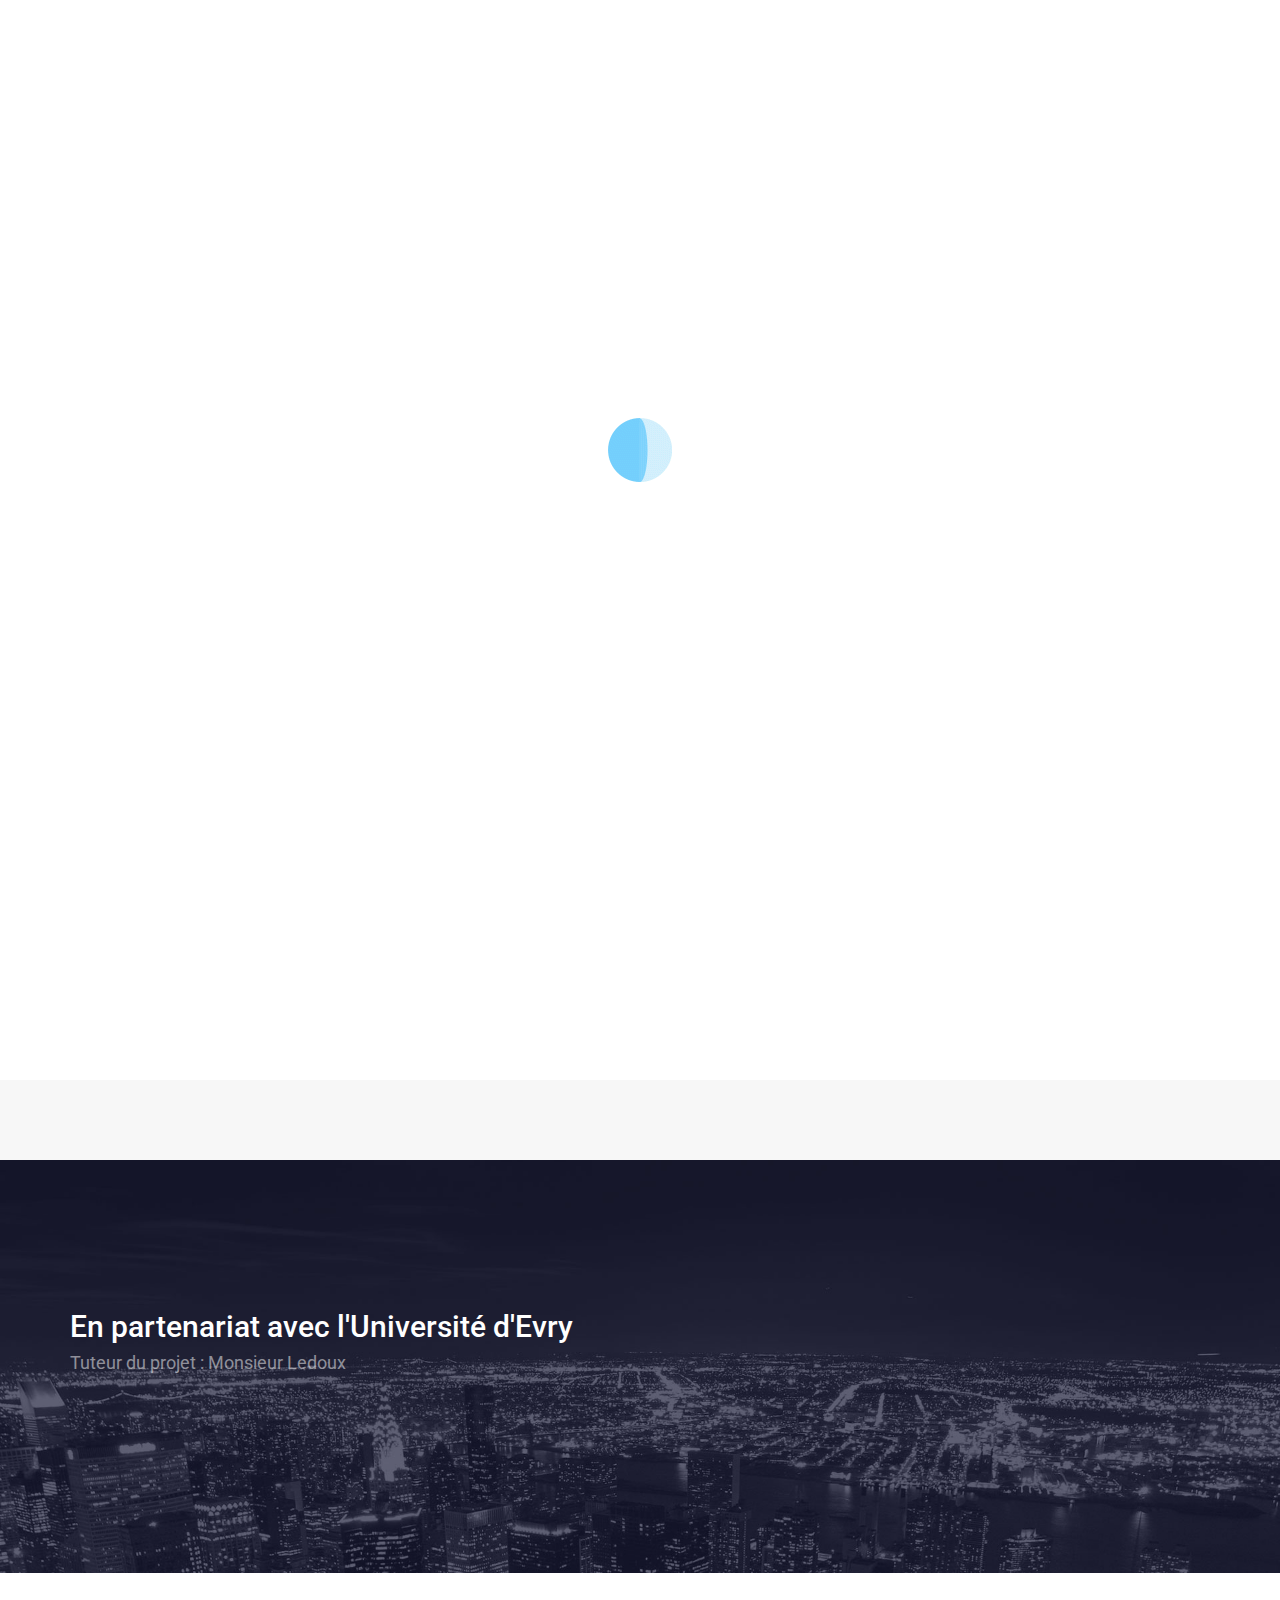
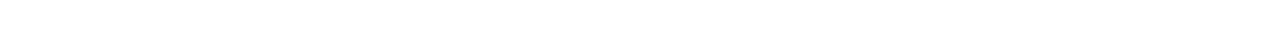
==== commit 8aa7469f: "Mise à jour de la section Profil" ====
--- a/web/index.html
+++ b/web/index.html
@@ -5,7 +5,7 @@
 	<meta charset="UTF-8">
 	<meta http-equiv="X-UA-Compatible" content="IE=edge">
 	<meta name="viewport" content="width=device-width, initial-scale=1">
-	<title>E-drive</title>
+	<title>E-DRIVE</title>
 	<meta name="description" content="Projet Université" />
 
 	<meta name="author" content="Abdelkarim" />
@@ -34,7 +34,7 @@
 	<link rel="stylesheet" type="text/CSS" href="CSS/accueil.css">
 </head>
 
-<body>
+<body onload="ChargementProfil()">
 	<div class="preloader">
 		<img src="img/loader.gif" alt="Preloader image">
 	</div>
@@ -55,8 +55,10 @@
 					<li><a href="#intro">Accueil</a></li>
 					<li><a href="#services">Services</a></li>
 					<li><a href="#team">Team</a></li>
-                                        <li><a href="#" data-toggle="modal" data-target="#modal1" class="btn btn-blue">Se Connecter</a></li>
-                                        <li><a href="HTML/Inscription.html" class="btn btn-blue">Inscription</a></li>
+                                        <li><a href="#" data-toggle="modal"  id="buttonConnexion" data-target="#modal1" class="btn btn-blue">Se Connecter</a></li>
+                                        <li><a href="HTML/Inscription.html" id="buttonInscription" class="btn btn-blue">Inscription</a></li>
+                                        <li><a href="HTML/Profil.html" id="Name"  class="btn btn-blue" style="display: none"></a></li>
+                                       
 					<li></li>
 				</ul>
 			</div>
@@ -77,6 +79,9 @@
                                                                                           
                                                     <input  type="text" placeholder = "Recherchez par code postale ou par département" class="form-control form-white" id="recherche" />
                                                     <input type="button" class="btn btn-blue" onclick = "recherche()" value = "Rechercher un moniteur" />
+                                                    <div>  <ul id = "listeMoniteur" style="list-style-type:none">
+ 
+                  </ul> </div>
 				</div>
 			</div>
 		</div>
@@ -92,18 +97,20 @@
 	<section id="team" class="section gray-bg">
 		
 	</section>
-
+    
 	<div class="modal fade" id="modal1" tabindex="-1" role="dialog" aria-labelledby="myModalLabel" aria-hidden="true">
 		<div class="modal-dialog">
 			<div class="modal-content modal-popup">
-				<a href="#" class="close-link"><i class="icon_close_alt2"></i></a>
+				<a  class="close-link"><i class="icon_close_alt2"></i></a>
 				<h3 class="white">Connexion</h3>
-				<form class="popup-form" onsubmit="return verifFormConn(this)">
+                                <form class="popup-form" method="post" action="HTML/Profil.html" >
                                         <input type="email" class="form-control form-white" placeholder="Email" id="email" onblur="verifMailConn(this)"/> 
                                         <input type="password" class="form-control form-white" placeholder="Mot de Passe" id="mdp" onblur="verif_champConn(this)"/> 
                                         
-                                        <button type="submit" class="btn btn-submit">Se connecter</button>
-				</form>
+                                        <a class="btn btn-submit" onclick="Connexion()">Se connecter</a>
+                                        <button type="submit" id="profil" style="display:none" ></button>
+                 
+                                </form>
 			</div>
 		</div>
 	</div>
@@ -134,7 +141,7 @@
 	<script src="js/typewriter.js"></script>
 	<script src="js/jquery.onepagenav.js"></script>
 	<script src="js/main.js"></script>
-        <script src="js/Connexion_Compte.js" type="text/javascript"></script>
+        <script src="js/Connexion_Compte.js"></script>
 
 </body>
 
--- a/web/CSS/accueil.css
+++ b/web/CSS/accueil.css
@@ -207,7 +207,24 @@
 .btn:focus {
 	color: white;
 }
-
+.btn.btn-red {
+	background: #ff0043;
+}
+
+.btn.btn-red:hover {
+	background: #31b9ff;
+}
+
+.btn.btn-red-fill {
+	color: #ff0043;
+	border-color: #ff0043;
+	background: transparent;
+}
+
+.btn.btn-red-fill:hover {
+	color: white;
+	background: #ff0043;
+}
 .btn.btn-blue {
 	background: #00a8ff;
 }
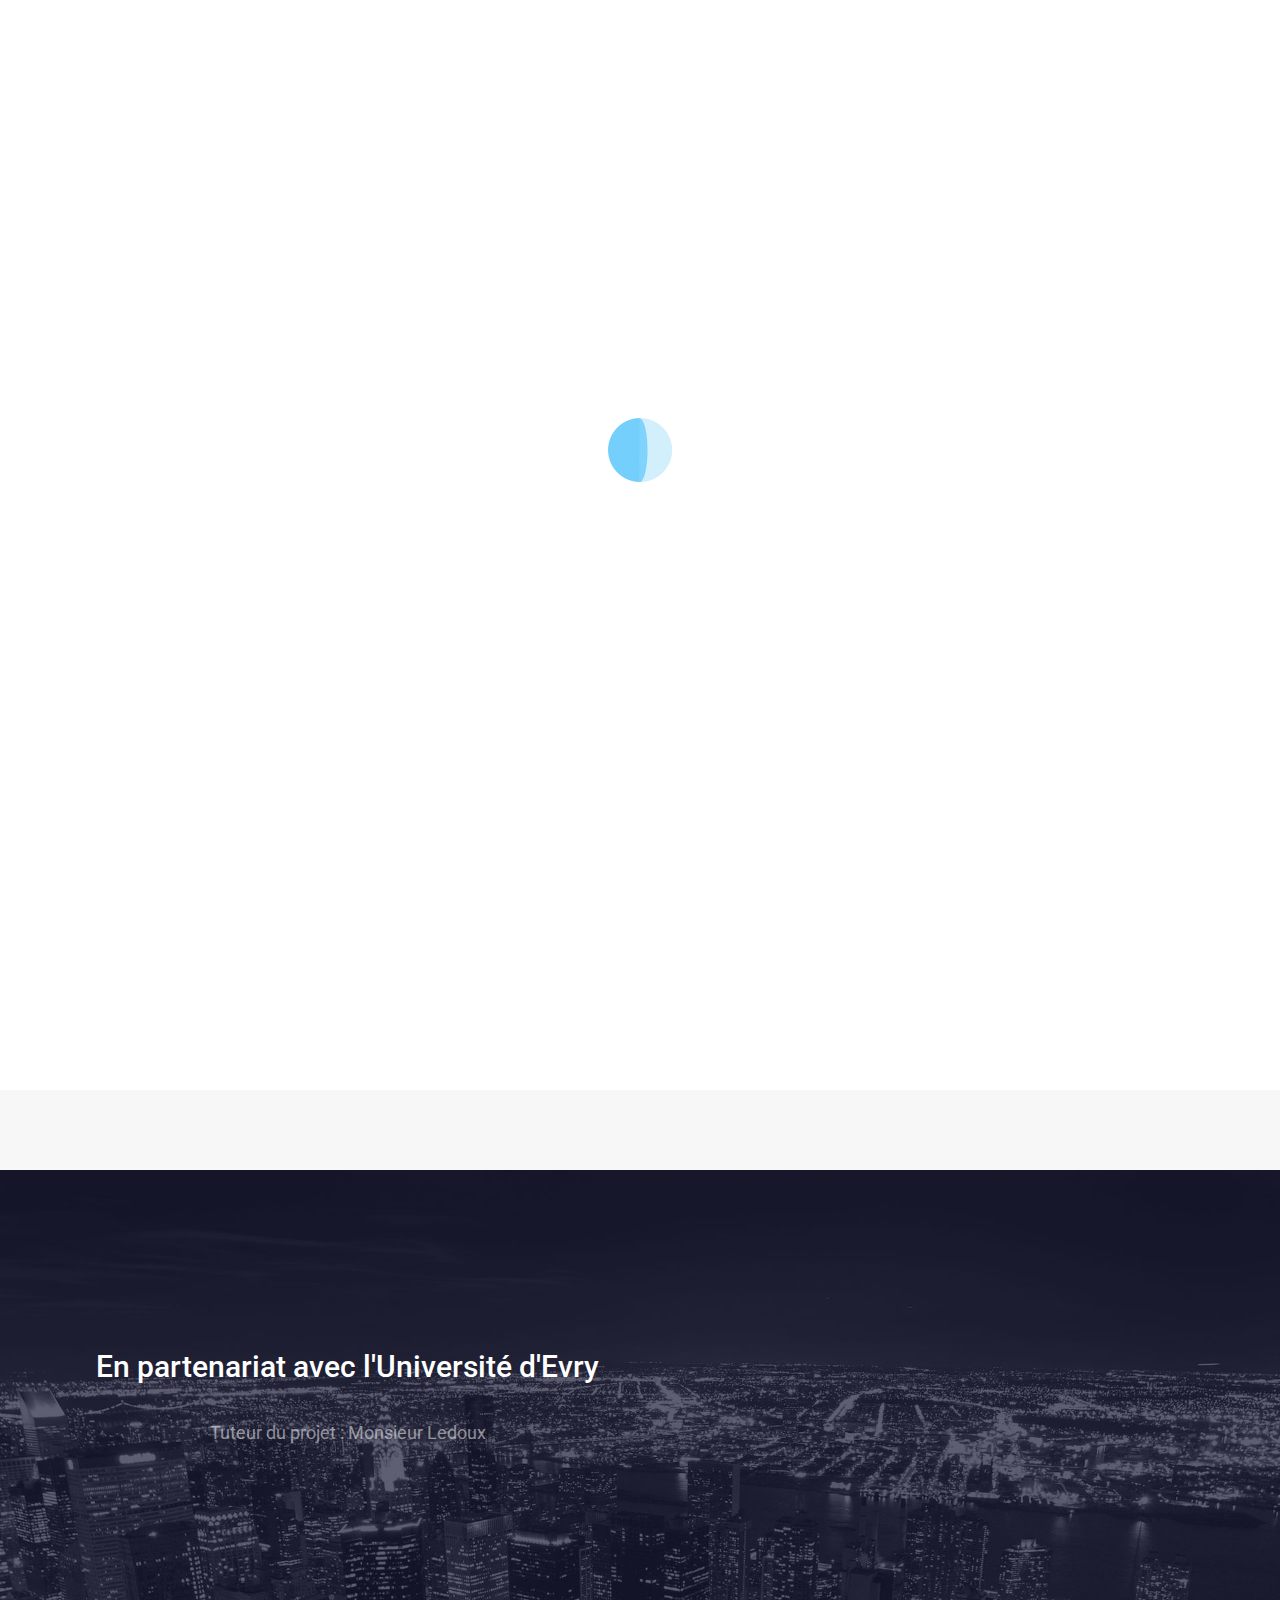
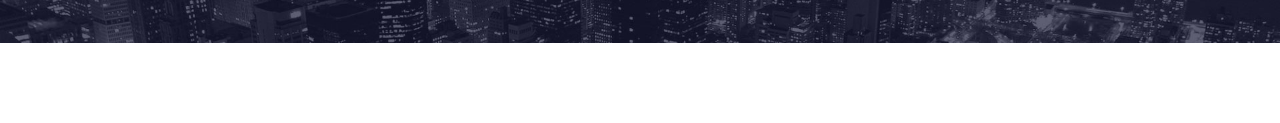
==== commit e391f02c: "Affichage du résultat" ====
--- a/web/index.html
+++ b/web/index.html
@@ -53,9 +53,8 @@
 			<div class="collapse navbar-collapse" id="bs-example-navbar-collapse-1">
 				<ul class="nav navbar-nav navbar-right main-nav">
 					<li><a href="#intro">Accueil</a></li>
-					<li><a href="#services">Services</a></li>
-					<li><a href="#team">Team</a></li>
-                                        <li><a href="#" data-toggle="modal"  id="buttonConnexion" data-target="#modal1" class="btn btn-blue">Se Connecter</a></li>
+					<li><a href="#services">Recherche</a></li>
+					<li><a href="#" data-toggle="modal"  id="buttonConnexion" data-target="#modal1" class="btn btn-blue">Se Connecter</a></li>
                                         <li><a href="HTML/Inscription.html" id="buttonInscription" class="btn btn-blue">Inscription</a></li>
                                         <li><a href="HTML/Profil.html" id="Name"  class="btn btn-blue" style="display: none"></a></li>
                                        
@@ -79,17 +78,14 @@
                                                                                           
                                                     <input  type="text" placeholder = "Recherchez par code postale ou par département" class="form-control form-white" id="recherche" />
                                                     <input type="button" class="btn btn-blue" onclick = "recherche()" value = "Rechercher un moniteur" />
-                                                    <div>  <ul id = "listeMoniteur" style="list-style-type:none">
- 
-                  </ul> </div>
-				</div>
+           				</div>
 			</div>
 		</div>
 
 	</header>
 
 	<section>
-		
+		 <div>  <ul id = "listeMoniteur" style="list-style-type:none">   </ul> </div>
 	</section>
 	<section id="services" class="section section-padded">
 		
@@ -142,7 +138,6 @@
 	<script src="js/jquery.onepagenav.js"></script>
 	<script src="js/main.js"></script>
         <script src="js/Connexion_Compte.js"></script>
-
 </body>
 
 </html>
--- a/web/CSS/accueil.css
+++ b/web/CSS/accueil.css
@@ -60,7 +60,8 @@
 h6 {
 	font-family: 'Roboto', 'Avenir Next', 'Helvetica Neue', 'Segoe UI', Helvetica, Arial, sans-serif;
 	position: relative;
-	margin: 10px 0;
+	margin-top: 40px;
+        text-align: center;
 }
 
 h1 {
@@ -467,6 +468,7 @@
 .intro-tables .intro-table .bottom {
 	position: absolute;
 	bottom: 0;
+        margin-right: 20px ;
 }
 
 .intro-tables .intro-table .owl-schedule .schedule-row {
